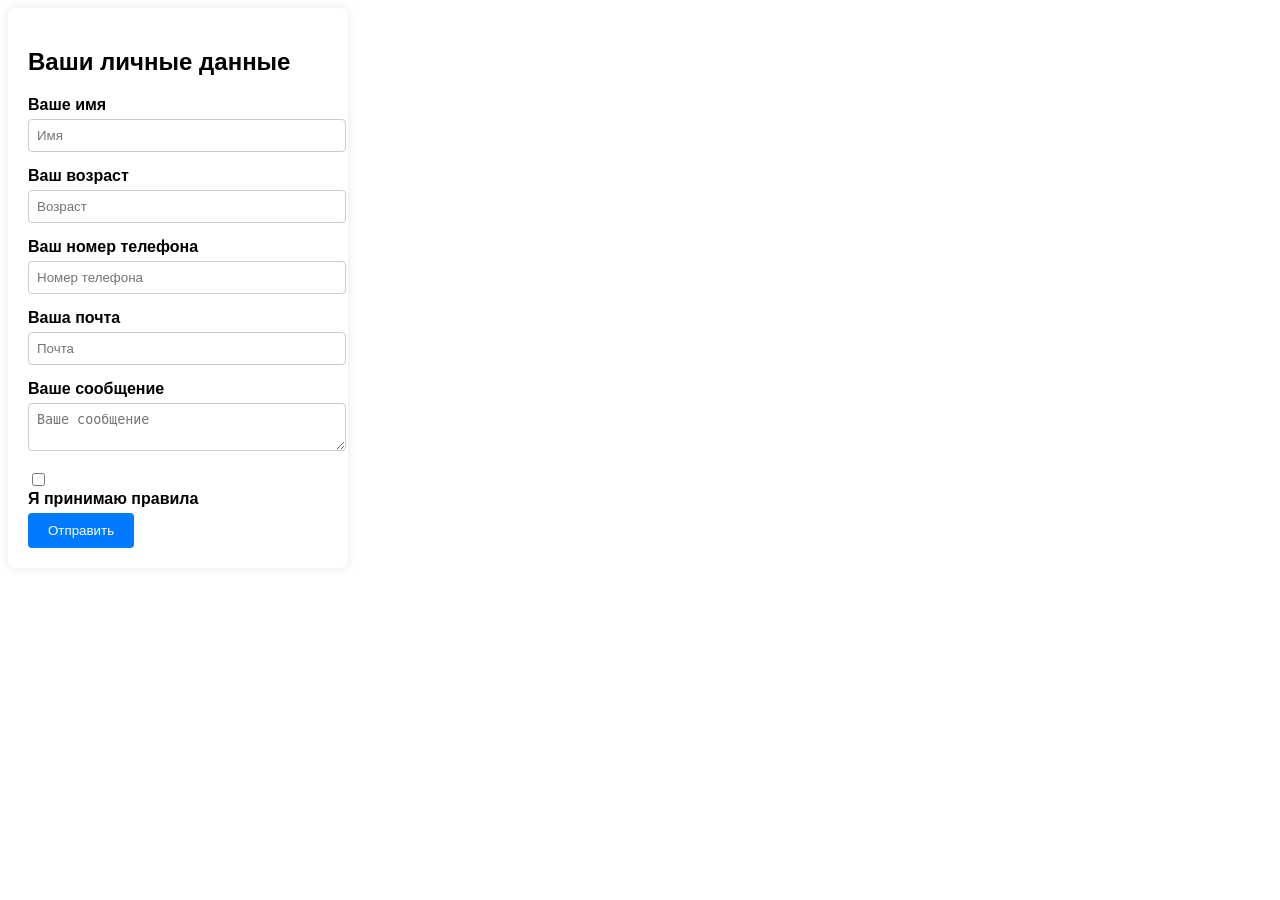
==== Kirill4/index.html @ 5ffa440a "Add files via upload" ====
<!DOCTYPE html>
<html lang="en">
<head>
    <meta charset="UTF-8">
    <meta name="viewport" content="width=device-width, initial-scale=1.0">
    <title>практика по формам</title>
    <link rel="stylesheet" href="style.css">
</head>

<body>
      <div class="form-container">
        <h2>Ваши личные данные</h2>
        <form>
            <label for="name">Ваше имя</label>
            <input type="text" id="name" name="name" placeholder="Имя" required/>

            <label for="age">Ваш возраст</label>
            <input type="text" id="age" name="age" placeholder="Возраст">

            <label for="phone">Ваш номер телефона</label>
            <input type="text" id="phone" name="phone" placeholder="Номер телефона"required/>

            <label for="email">Ваша почта</label>
            <input type="text" id="email" name="email" placeholder="Почта" required/>

            <label for="message">Ваше сообщение</label>
            <textarea id="message" name="message" placeholder="Ваше сообщение"></textarea>

            <div>
                <input type="checkbox" id="terms" name="terms" required>
                <label for="terms">Я принимаю правила</label>
            </div>

            <button type="submit">Отправить</button>
        </form>
    </div>
</body>
</html>
---- Kirill4/style.css ----
.form-container {
            background-color: #ffffff;
            padding: 20px;
            border-radius: 8px;
            box-shadow: 0 0 10px rgba(0, 0, 0, 0.1);
            width: 300px;
        }
        label {
            display: block;
            margin-bottom: 5px;
            font-weight: bold;
        }
        input[type="text"], textarea {
            width: 100%;
            padding: 8px;
            margin-bottom: 15px;
            border: 1px solid #ccc;
            border-radius: 4px;
        }
        textarea {
            resize: vertical;
            max-height: 200px;
            min-height: 20px;
        }
        input[type="checkbox"] {
            margin-right: 5px;
        }
        button {
            background-color: #007BFF;
            color: white;
            padding: 10px 20px;
            border: none;
            border-radius: 4px;
            cursor: pointer;
        }
        button:hover {
            background-color: #0056b3;
        }
         body {
            font-family: Arial, sans-serif;
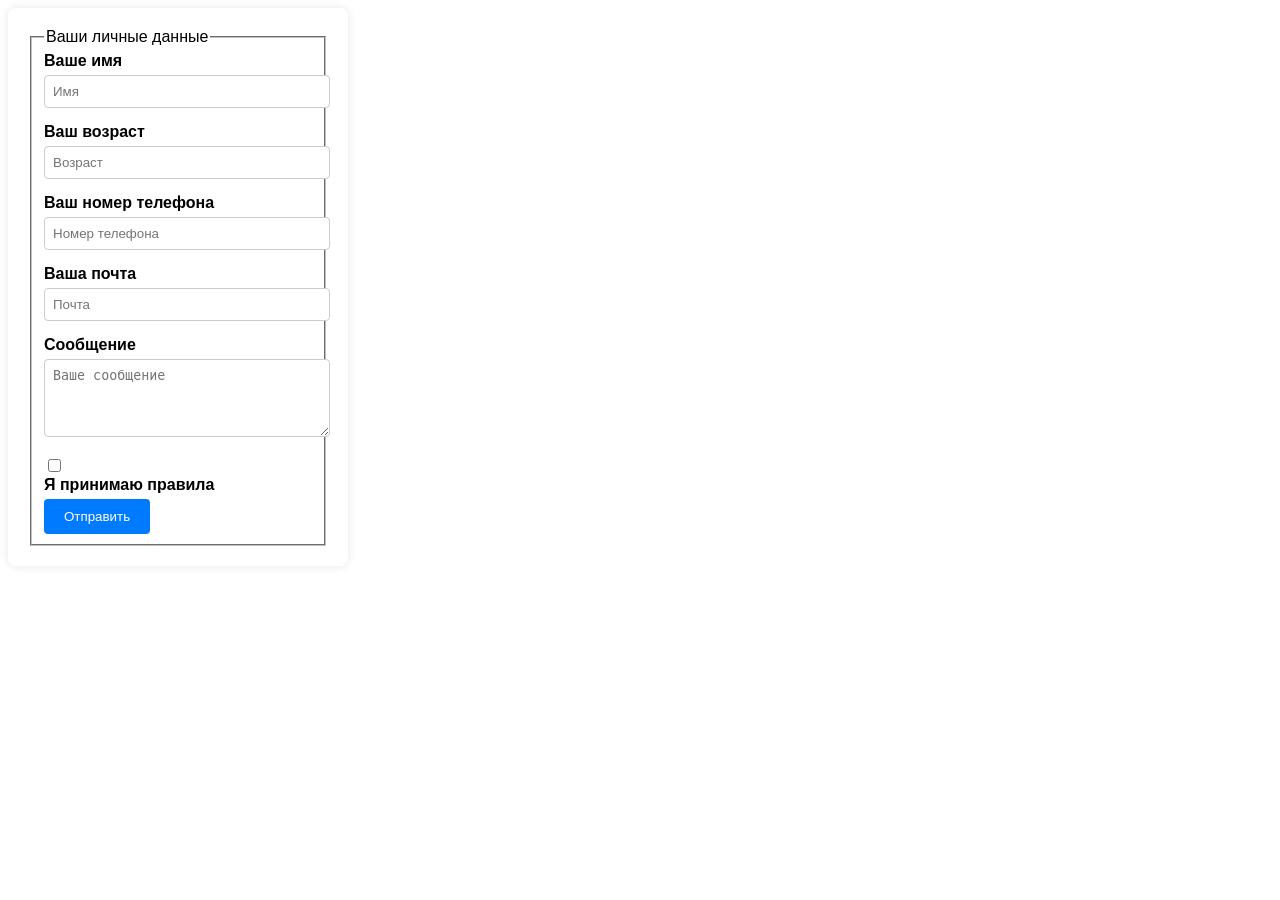
==== commit 31528e2d: "Update index.html" ====
--- a/Kirill4/index.html
+++ b/Kirill4/index.html
@@ -6,33 +6,37 @@
     <title>практика по формам</title>
     <link rel="stylesheet" href="style.css">
 </head>
+<body>
 
-<body>
-      <div class="form-container">
-        <h2>Ваши личные данные</h2>
-        <form>
+<div class="form-container">
+    <form>
+        <fieldset>
+            <legend>Ваши личные данные</legend>
+            
             <label for="name">Ваше имя</label>
-            <input type="text" id="name" name="name" placeholder="Имя" required/>
-
+            <input type="text" id="name" placeholder="Имя">
+            
             <label for="age">Ваш возраст</label>
-            <input type="text" id="age" name="age" placeholder="Возраст">
-
+            <input type="text" id="age" placeholder="Возраст">
+            
             <label for="phone">Ваш номер телефона</label>
-            <input type="text" id="phone" name="phone" placeholder="Номер телефона"required/>
-
+            <input type="text" id="phone" placeholder="Номер телефона">
+            
             <label for="email">Ваша почта</label>
-            <input type="text" id="email" name="email" placeholder="Почта" required/>
-
-            <label for="message">Ваше сообщение</label>
-            <textarea id="message" name="message" placeholder="Ваше сообщение"></textarea>
-
-            <div>
-                <input type="checkbox" id="terms" name="terms" required>
+            <input type="text" id="email" placeholder="Почта">
+            
+            <label for="message">Сообщение</label>
+            <textarea id="message" rows="4" placeholder="Ваше сообщение"></textarea>
+            
+            <div class="checkbox-label">
+                <input type="checkbox" id="terms">
                 <label for="terms">Я принимаю правила</label>
             </div>
+            
+            <button type="submit">Отправить</button>
+        </fieldset>
+    </form>
+</div>
 
-            <button type="submit">Отправить</button>
-        </form>
-    </div>
 </body>
-</html>+</html>
